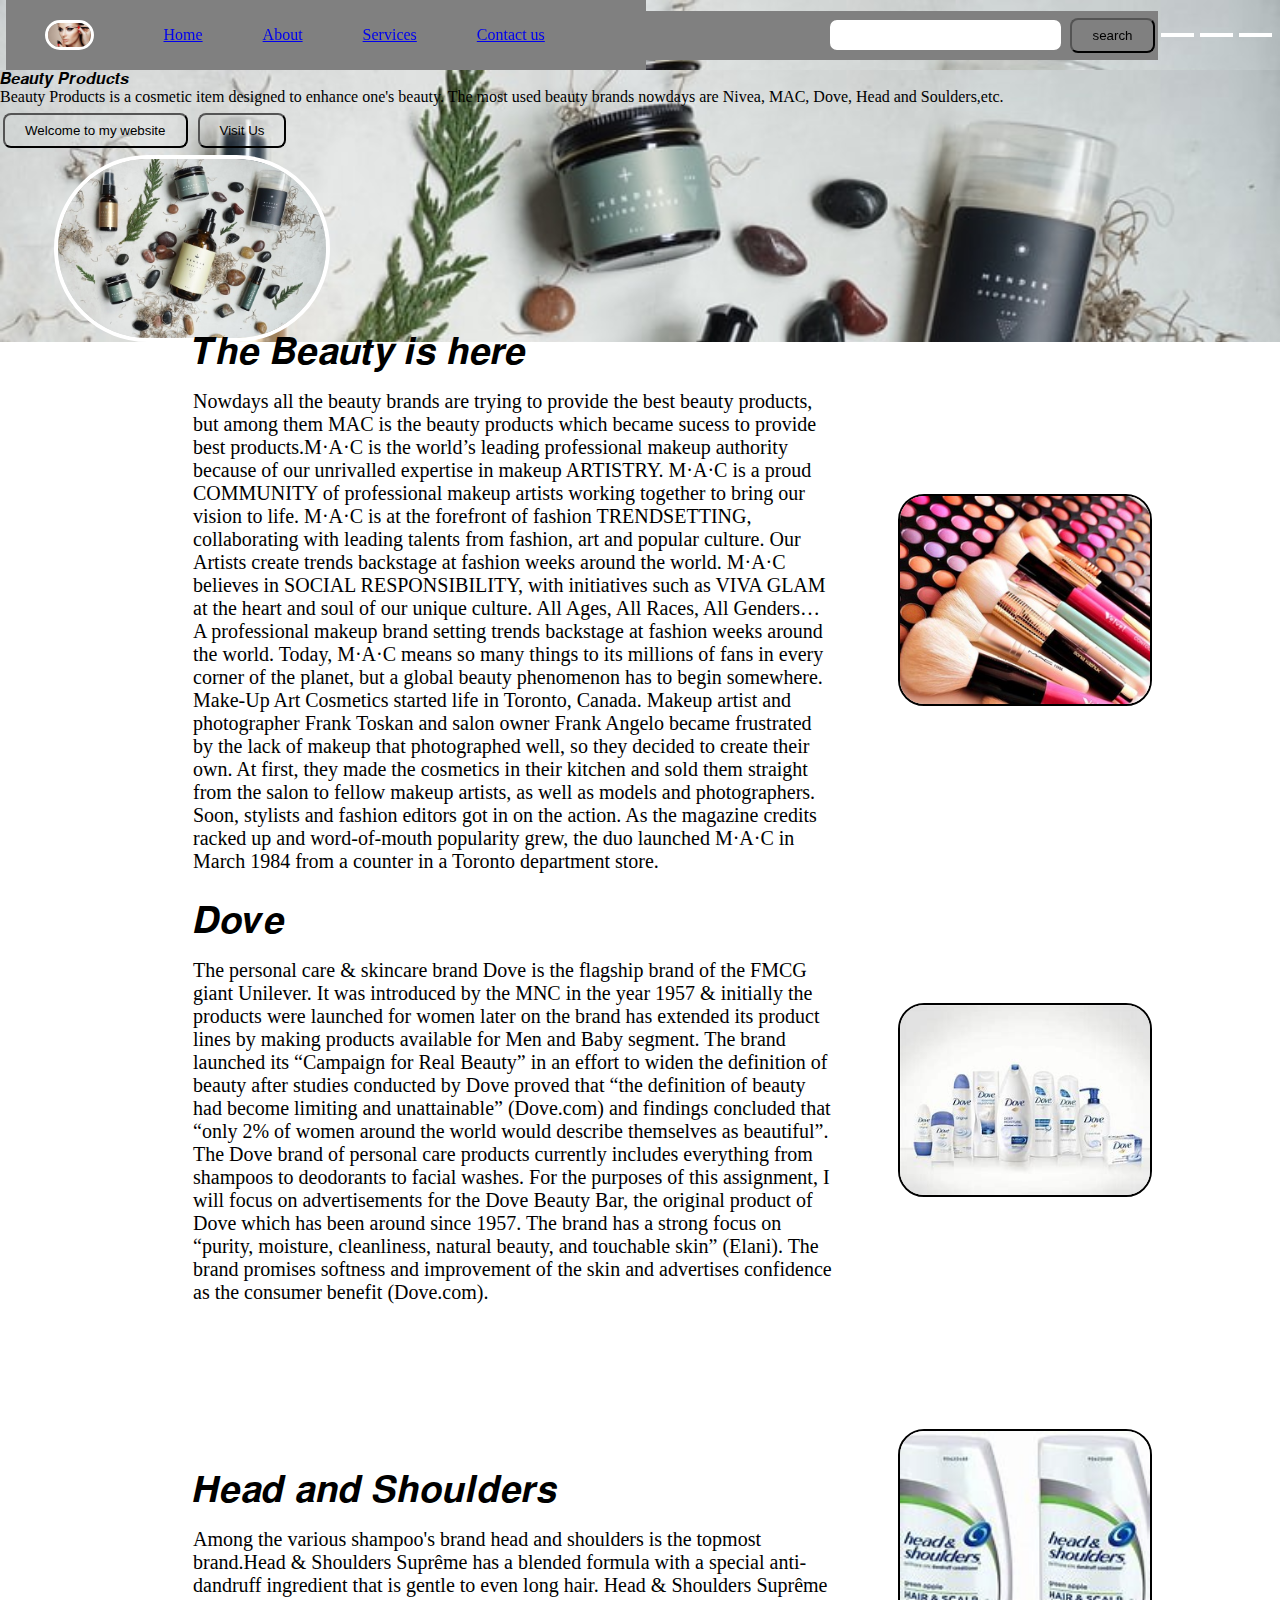
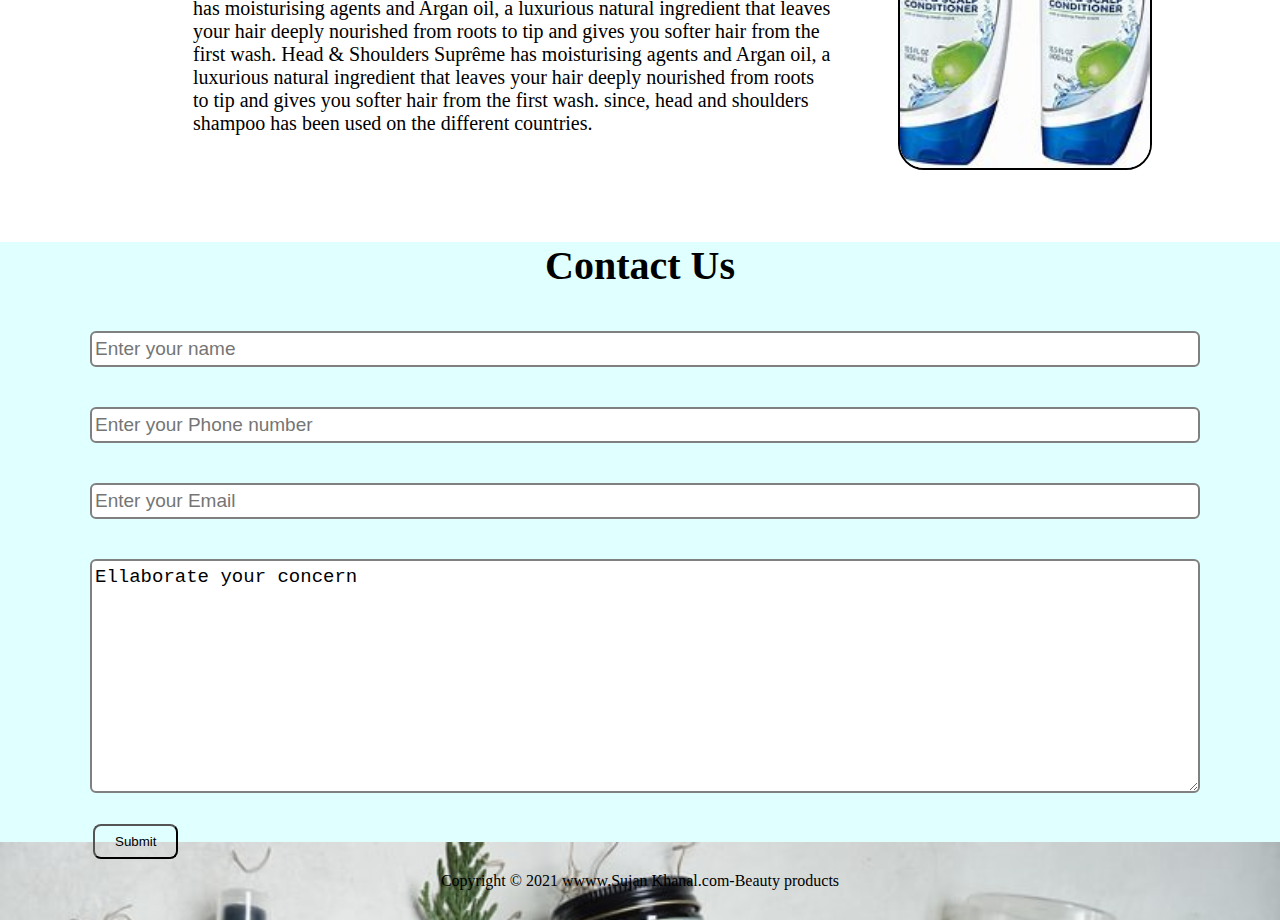
==== index.html @ cdf81185 "A simple website using html and css" ====
<!DOCTYPE html>
<html lang="en">
<head>
    <meta charset="UTF-8">
    <meta http-equiv="X-UA-Compatible" content="IE=edge">
    <meta name="viewport" content="width=device-width, initial-scale=1.0">
    <link rel="stylesheet" href="style.css">
    <title>Beauty Products</title>
</head>
<body>
    <nav class="navbar background h-nav">
        <ul class="nav-list">
            <div class="logo"><img src="beauty.jpg" alt="logo"></div>
        <li><a href="#home">Home</a></li>
        <li><a href="#about">About</a></li>
        <li><a href="#services">Services</a></li>
        <li><a href="#contact">Contact us</a></li>
        </ul>
        <div class="rightNav">
            <input type="text" name="search" id="search">
            <button class="btn btn sm">search</button>
        </div>
        <div class="line"></div>
        <div class="line"></div>
        <div class="line"></div>
    </nav>  
    <section class="background firstsection">
        <div class="box main">
            <div class="firstHalf" id="home">
               <p cla ss="text big">𝑩𝒆𝒂𝒖𝒕𝒚 𝑷𝒓𝒐𝒅𝒖𝒄𝒕𝒔</p>
               <p cla ss="text small">Beauty Products is a cosmetic item designed to enhance one's beauty.
                   The most used beauty brands nowdays are Nivea, MAC, Dove, Head and Soulders,etc.</p>
               <div class="buttons">
                   <button class="btn">Welcome to my website</button>
                   <button class="btn">Visit Us</button>
               </div>

            </div>
            <div class="secondHalf">
                <img src="aaa.jpeg" alt="beauty">
            </div>
        </div>
    </section>
    <section class="section" id="about">
        <div class="paras">
        <p class="sectionTag text-big">𝙏𝙝𝙚 𝘽𝙚𝙖𝙪𝙩𝙮 𝙞𝙨 𝙝𝙚𝙧𝙚 </p>
        <p class="sectionSubTag text-small">Nowdays all the beauty brands are trying to provide the best beauty products, but among them MAC is the beauty products
            which became sucess to provide best products.M·A·C is the world’s leading professional makeup authority because of our unrivalled expertise in makeup ARTISTRY.
            M·A·C is a proud COMMUNITY of professional makeup artists working together to bring our vision to life.

M·A·C is at the forefront of fashion TRENDSETTING, collaborating with leading talents from fashion, art and popular culture. Our Artists create trends backstage at fashion weeks around the world.

M·A·C believes in SOCIAL RESPONSIBILITY, with initiatives such as VIVA GLAM at the heart and soul of our unique culture.
All Ages, All Races, All Genders… A professional makeup brand setting trends backstage at fashion weeks around the world. Today, M·A·C means so many things to its millions of fans in every corner of the planet, but a global beauty phenomenon has to begin somewhere.

Make-Up Art Cosmetics started life in Toronto, Canada. Makeup artist and photographer Frank Toskan and salon owner Frank Angelo became frustrated by the lack of makeup that photographed well, so they decided to create their own. At first, they made the cosmetics in their kitchen and sold them straight from the salon to fellow makeup artists, as well as models and photographers. Soon, stylists and fashion editors got in on the action. As the magazine credits racked up and word-of-mouth popularity grew, the duo launched M·A·C in March 1984 from a counter in a Toronto department store.

        </p>
        </div>
        <div class="thumbnail">
            <img src="mac.jpeg" alt="MAc brand" class="imgfluid">
        </div>
    </section>
    <section class="section section-left" id="services">
        <div class="paras">
        <p class="sectionTag text-big">𝘿𝙤𝙫𝙚 </p>
        <p class="sectionSubTag text-small">The personal care & skincare brand Dove is the flagship brand of the FMCG giant Unilever. It was introduced by the MNC in the year 1957 & initially the products were launched for women later on the brand has extended its product lines by making products available for Men and Baby segment.
            The brand launched its “Campaign for Real Beauty” in an effort to widen the definition of beauty after studies conducted by Dove proved that “the definition of beauty had become limiting and unattainable” (Dove.com) and findings concluded that “only 2% of women around the world would describe themselves as beautiful”.
            The Dove brand of personal care products currently includes everything from shampoos to deodorants to facial washes. For the purposes of this assignment, I will focus on advertisements for the Dove Beauty Bar, the original product of Dove which has been around since 1957. The brand has a strong focus on “purity, moisture, cleanliness, natural beauty, and touchable skin” (Elani). The brand promises softness and improvement of the skin and advertises confidence as the consumer benefit (Dove.com).
        </p>
        </div>
        <div class="thumbnail">
            <img src="dove.jpeg" alt="dove picture" class="imgfluid">
        </div>
        </section>
        <section class="section" id="services">
            <div class="paras">
            <p class="sectionTag text-big">𝙃𝙚𝙖𝙙 𝙖𝙣𝙙 𝙎𝙝𝙤𝙪𝙡𝙙𝙚𝙧𝙨 </p>
            <p class="sectionSubTag text-small">Among the various shampoo's brand head and shoulders is the topmost brand.Head & Shoulders Suprême has a blended formula with a special anti-dandruff ingredient that is gentle to even long hair. Head & Shoulders Suprême has moisturising agents and Argan oil, a luxurious natural ingredient that leaves your hair deeply nourished from roots to tip and gives you softer hair from the first wash. 
                Head & Shoulders Suprême has moisturising agents and Argan oil, a luxurious natural ingredient that leaves your hair deeply nourished from roots to tip and gives you softer hair from the first wash. 
                since, head and shoulders shampoo has been used on the different countries. </p>
                </div>
                <div class="thumbnail">
                    <img src="head.jpeg" alt="Head and shoulder" class="imgfluid">
                </div>
                </section>
                <section class="contact" id="contact">
                    <h2 class="text-center">Contact Us</h2>
                    <div class="form">
                        <input class="form-input" type="text" name="name" id="name" placeholder="Enter your name">
                        <input class="form-input" type="text" name="phone" id="phone" placeholder="Enter your Phone number">
                        <input class="form-input" type="text" name="email" id="emai" placeholder="Enter your Email">
                        <textarea class="form-input" name="text" id="text" cols="30" rows="10">Ellaborate your concern</textarea>
                        <button class="btn">Submit</button>
                    </div>
                </section>
                <footer class="background">
                    <p class="text-footer">
                    Copyright &copy; 2021 wwww.Sujan Khanal.com-Beauty products 
                    </p>
                </footer>

            </body>
            </html>
---- style.css ----
*{
    margin: 0;
    padding: 0;
}
html{
    scroll-behavior: smooth;
}

.logo{
    width: 20%;
    display: flex;
    justify-content: center;
    align-items: center;
}
.logo img{
    width: 33%;
    border: 3px solid white;
    border-radius: 50px;
}
.navbar{
    display: flex;
    align-items: center;
    justify-content: center;
    position: sticky;
    top: 0;
    cursor: pointer;

}

.nav-list{
    width: 50%;
    background-color:grey;
 display: flex;
 align-items: center;  
}

.nav-list li{
    list-style: none;
    padding: 26px 30px;

}

.nav-list li a:hover{
    text-decoration:none;
    color: white;
    font-size: 20px;

}

.rightNav{
    background-color:grey;
    width: 40%;
    text-align: right;
}

#search{
    padding: 5px;
    font-size: 17px;
    border: 2px solid grey;
    border-radius: 9px;
}
.background{
    background: white url("makeup.jpeg");
    background-size: cover;
    background-blend-mode: darken;
}
.firstSection{
    height: 100vh;
}

.box-main{
    display: flex;
    justify-content: center;
    align-items: center;
    color: white;
    font-family: 'Segoe UI', Tahoma, Geneva, Verdana, sans-serif;
    max-width: 50%;
    margin: auto;
    height: 80%;
}
.firstHalf{
    width: 80%;
    display: flex;
    flex-direction: column;
    justify-content: center;

}

.secondHalf{
    width: 30%;

}
.secondHalf img{
    width: 70%;
    border: 4px solid white;
    border-radius: 150px;
    display: block;
    margin: auto;
}

.text-big{
    font-size: 40px;

}
.text-small{
    font-size: 20px;

}
.btn{
    padding: 8px 20px;
    margin: 7px 3px;
    border: 20px light grey;
    border-radius: 8px;
    background: none;
    color:bold black;
    cursor: pointer;
}
.btn-sm{
    padding: 6px 0px;
    vertical-align: middle;
}
.section{
    height: 500px;
    display: flex;
    align-items: center;
    justify-content: space-evenly;
    max-width: 80%;
    margin: auto;
}
.secright{
    flex-direction: row-reverse;
}

.paras{
    padding: 0px 65px;
}
.sectionTag{
    padding: 16px 0;
}
.thumbnail img{
    width: 250px;
    border: 2px solid black;
    border-radius: 26px;
    margin-top: 19px;
}
.contact{
    background-color:lightcyan;
    height: 600px;
}
.text-center{
    text-align: center;
    padding:top 30px;
    font-size: 40px;
}
.form{
    max-width: 1100px;
    margin: 22px auto;
}
.form-input{
    margin: 20px 0;
    padding: 5px 3px;
    width:100%;
    font-size: 19px;
    border: 2px solid grey;
    border-radius: 6px;
}
.text-footer{
    text-align: center;
    padding: 30px 0;
    display: flex;
    justify-content: center;
}
.burger{
    display: none;
    position: absolute;
    cursor: pointer;
    right: 5%;
    top: 15px;

}
.line{
    width: 33px;
    background-color: white;
    height: 4px;
    margin: 3px 3px;
}

@media only screen and (max-width:1140px) {
    .nav-list{
        flex-direction: column;
    }
    .navbar{
        flex-direction: column;
    }
    .rightNav{
        text-align: center;
    }
    #search{
        width: 100%;
    }
    .burger{
        display: block;
    }
    .h-nav{
        height: 22px;
    }
    
}
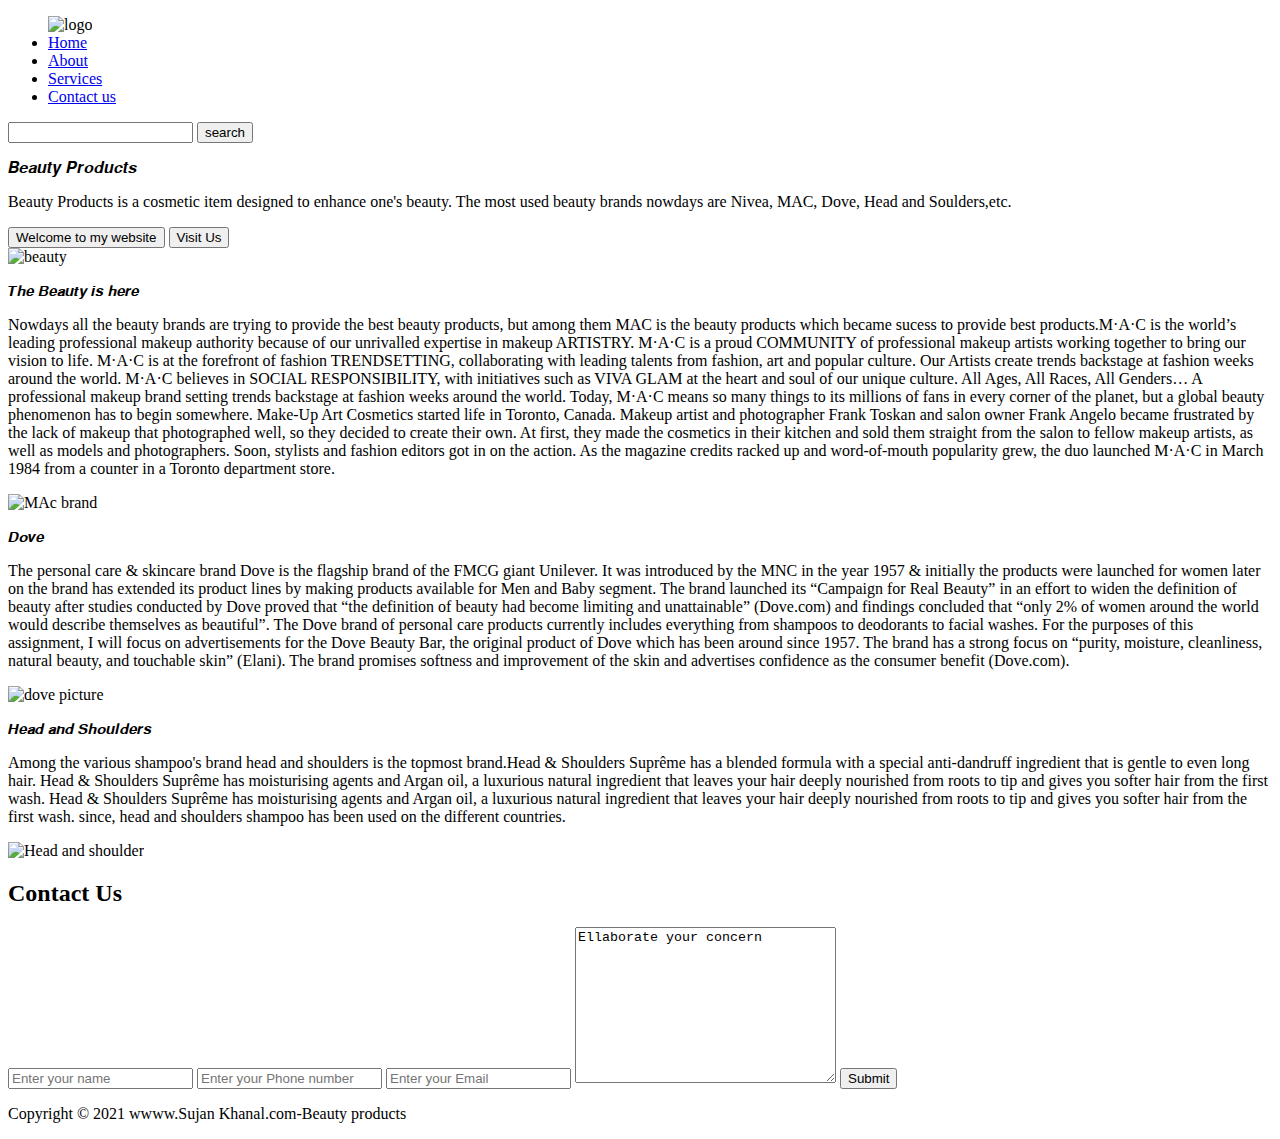
==== commit da09989c: "index code" ====
--- a/index.html
+++ b/index.html
@@ -1,104 +1,104 @@
-<!DOCTYPE html>
-<html lang="en">
-<head>
-    <meta charset="UTF-8">
-    <meta http-equiv="X-UA-Compatible" content="IE=edge">
-    <meta name="viewport" content="width=device-width, initial-scale=1.0">
-    <link rel="stylesheet" href="style.css">
-    <title>Beauty Products</title>
-</head>
-<body>
-    <nav class="navbar background h-nav">
-        <ul class="nav-list">
-            <div class="logo"><img src="beauty.jpg" alt="logo"></div>
-        <li><a href="#home">Home</a></li>
-        <li><a href="#about">About</a></li>
-        <li><a href="#services">Services</a></li>
-        <li><a href="#contact">Contact us</a></li>
-        </ul>
-        <div class="rightNav">
-            <input type="text" name="search" id="search">
-            <button class="btn btn sm">search</button>
-        </div>
-        <div class="line"></div>
-        <div class="line"></div>
-        <div class="line"></div>
-    </nav>  
-    <section class="background firstsection">
-        <div class="box main">
-            <div class="firstHalf" id="home">
-               <p cla ss="text big">𝑩𝒆𝒂𝒖𝒕𝒚 𝑷𝒓𝒐𝒅𝒖𝒄𝒕𝒔</p>
-               <p cla ss="text small">Beauty Products is a cosmetic item designed to enhance one's beauty.
-                   The most used beauty brands nowdays are Nivea, MAC, Dove, Head and Soulders,etc.</p>
-               <div class="buttons">
-                   <button class="btn">Welcome to my website</button>
-                   <button class="btn">Visit Us</button>
-               </div>
-
-            </div>
-            <div class="secondHalf">
-                <img src="aaa.jpeg" alt="beauty">
-            </div>
-        </div>
-    </section>
-    <section class="section" id="about">
-        <div class="paras">
-        <p class="sectionTag text-big">𝙏𝙝𝙚 𝘽𝙚𝙖𝙪𝙩𝙮 𝙞𝙨 𝙝𝙚𝙧𝙚 </p>
-        <p class="sectionSubTag text-small">Nowdays all the beauty brands are trying to provide the best beauty products, but among them MAC is the beauty products
-            which became sucess to provide best products.M·A·C is the world’s leading professional makeup authority because of our unrivalled expertise in makeup ARTISTRY.
-            M·A·C is a proud COMMUNITY of professional makeup artists working together to bring our vision to life.
-
-M·A·C is at the forefront of fashion TRENDSETTING, collaborating with leading talents from fashion, art and popular culture. Our Artists create trends backstage at fashion weeks around the world.
-
-M·A·C believes in SOCIAL RESPONSIBILITY, with initiatives such as VIVA GLAM at the heart and soul of our unique culture.
-All Ages, All Races, All Genders… A professional makeup brand setting trends backstage at fashion weeks around the world. Today, M·A·C means so many things to its millions of fans in every corner of the planet, but a global beauty phenomenon has to begin somewhere.
-
-Make-Up Art Cosmetics started life in Toronto, Canada. Makeup artist and photographer Frank Toskan and salon owner Frank Angelo became frustrated by the lack of makeup that photographed well, so they decided to create their own. At first, they made the cosmetics in their kitchen and sold them straight from the salon to fellow makeup artists, as well as models and photographers. Soon, stylists and fashion editors got in on the action. As the magazine credits racked up and word-of-mouth popularity grew, the duo launched M·A·C in March 1984 from a counter in a Toronto department store.
-
-        </p>
-        </div>
-        <div class="thumbnail">
-            <img src="mac.jpeg" alt="MAc brand" class="imgfluid">
-        </div>
-    </section>
-    <section class="section section-left" id="services">
-        <div class="paras">
-        <p class="sectionTag text-big">𝘿𝙤𝙫𝙚 </p>
-        <p class="sectionSubTag text-small">The personal care & skincare brand Dove is the flagship brand of the FMCG giant Unilever. It was introduced by the MNC in the year 1957 & initially the products were launched for women later on the brand has extended its product lines by making products available for Men and Baby segment.
-            The brand launched its “Campaign for Real Beauty” in an effort to widen the definition of beauty after studies conducted by Dove proved that “the definition of beauty had become limiting and unattainable” (Dove.com) and findings concluded that “only 2% of women around the world would describe themselves as beautiful”.
-            The Dove brand of personal care products currently includes everything from shampoos to deodorants to facial washes. For the purposes of this assignment, I will focus on advertisements for the Dove Beauty Bar, the original product of Dove which has been around since 1957. The brand has a strong focus on “purity, moisture, cleanliness, natural beauty, and touchable skin” (Elani). The brand promises softness and improvement of the skin and advertises confidence as the consumer benefit (Dove.com).
-        </p>
-        </div>
-        <div class="thumbnail">
-            <img src="dove.jpeg" alt="dove picture" class="imgfluid">
-        </div>
-        </section>
-        <section class="section" id="services">
-            <div class="paras">
-            <p class="sectionTag text-big">𝙃𝙚𝙖𝙙 𝙖𝙣𝙙 𝙎𝙝𝙤𝙪𝙡𝙙𝙚𝙧𝙨 </p>
-            <p class="sectionSubTag text-small">Among the various shampoo's brand head and shoulders is the topmost brand.Head & Shoulders Suprême has a blended formula with a special anti-dandruff ingredient that is gentle to even long hair. Head & Shoulders Suprême has moisturising agents and Argan oil, a luxurious natural ingredient that leaves your hair deeply nourished from roots to tip and gives you softer hair from the first wash. 
-                Head & Shoulders Suprême has moisturising agents and Argan oil, a luxurious natural ingredient that leaves your hair deeply nourished from roots to tip and gives you softer hair from the first wash. 
-                since, head and shoulders shampoo has been used on the different countries. </p>
-                </div>
-                <div class="thumbnail">
-                    <img src="head.jpeg" alt="Head and shoulder" class="imgfluid">
-                </div>
-                </section>
-                <section class="contact" id="contact">
-                    <h2 class="text-center">Contact Us</h2>
-                    <div class="form">
-                        <input class="form-input" type="text" name="name" id="name" placeholder="Enter your name">
-                        <input class="form-input" type="text" name="phone" id="phone" placeholder="Enter your Phone number">
-                        <input class="form-input" type="text" name="email" id="emai" placeholder="Enter your Email">
-                        <textarea class="form-input" name="text" id="text" cols="30" rows="10">Ellaborate your concern</textarea>
-                        <button class="btn">Submit</button>
-                    </div>
-                </section>
-                <footer class="background">
-                    <p class="text-footer">
-                    Copyright &copy; 2021 wwww.Sujan Khanal.com-Beauty products 
-                    </p>
-                </footer>
-
-            </body>
+<!DOCTYPE html>
+<html lang="en">
+<head>
+    <meta charset="UTF-8">
+    <meta http-equiv="X-UA-Compatible" content="IE=edge">
+    <meta name="viewport" content="width=device-width, initial-scale=1.0">
+    <link rel="stylesheet" href="style.css">
+    <title>Beauty Products</title>
+</head>
+<body>
+    <nav class="navbar background h-nav">
+        <ul class="nav-list">
+            <div class="logo"><img src="beauty.jpg" alt="logo"></div>
+        <li><a href="#home">Home</a></li>
+        <li><a href="#about">About</a></li>
+        <li><a href="#services">Services</a></li>
+        <li><a href="#contact">Contact us</a></li>
+        </ul>
+        <div class="rightNav">
+            <input type="text" name="search" id="search">
+            <button class="btn btn sm">search</button>
+        </div>
+        <div class="line"></div>
+        <div class="line"></div>
+        <div class="line"></div>
+    </nav>  
+    <section class="background firstsection">
+        <div class="box main">
+            <div class="firstHalf" id="home">
+               <p cla ss="text big">𝑩𝒆𝒂𝒖𝒕𝒚 𝑷𝒓𝒐𝒅𝒖𝒄𝒕𝒔</p>
+               <p cla ss="text small">Beauty Products is a cosmetic item designed to enhance one's beauty.
+                   The most used beauty brands nowdays are Nivea, MAC, Dove, Head and Soulders,etc.</p>
+               <div class="buttons">
+                   <button class="btn">Welcome to my website</button>
+                   <button class="btn">Visit Us</button>
+               </div>
+
+            </div>
+            <div class="secondHalf">
+                <img src="aaa.jpeg" alt="beauty">
+            </div>
+        </div>
+    </section>
+    <section class="section" id="about">
+        <div class="paras">
+        <p class="sectionTag text-big">𝙏𝙝𝙚 𝘽𝙚𝙖𝙪𝙩𝙮 𝙞𝙨 𝙝𝙚𝙧𝙚 </p>
+        <p class="sectionSubTag text-small">Nowdays all the beauty brands are trying to provide the best beauty products, but among them MAC is the beauty products
+            which became sucess to provide best products.M·A·C is the world’s leading professional makeup authority because of our unrivalled expertise in makeup ARTISTRY.
+            M·A·C is a proud COMMUNITY of professional makeup artists working together to bring our vision to life.
+
+M·A·C is at the forefront of fashion TRENDSETTING, collaborating with leading talents from fashion, art and popular culture. Our Artists create trends backstage at fashion weeks around the world.
+
+M·A·C believes in SOCIAL RESPONSIBILITY, with initiatives such as VIVA GLAM at the heart and soul of our unique culture.
+All Ages, All Races, All Genders… A professional makeup brand setting trends backstage at fashion weeks around the world. Today, M·A·C means so many things to its millions of fans in every corner of the planet, but a global beauty phenomenon has to begin somewhere.
+
+Make-Up Art Cosmetics started life in Toronto, Canada. Makeup artist and photographer Frank Toskan and salon owner Frank Angelo became frustrated by the lack of makeup that photographed well, so they decided to create their own. At first, they made the cosmetics in their kitchen and sold them straight from the salon to fellow makeup artists, as well as models and photographers. Soon, stylists and fashion editors got in on the action. As the magazine credits racked up and word-of-mouth popularity grew, the duo launched M·A·C in March 1984 from a counter in a Toronto department store.
+
+        </p>
+        </div>
+        <div class="thumbnail">
+            <img src="mac.jpeg" alt="MAc brand" class="imgfluid">
+        </div>
+    </section>
+    <section class="section section-left" id="services">
+        <div class="paras">
+        <p class="sectionTag text-big">𝘿𝙤𝙫𝙚 </p>
+        <p class="sectionSubTag text-small">The personal care & skincare brand Dove is the flagship brand of the FMCG giant Unilever. It was introduced by the MNC in the year 1957 & initially the products were launched for women later on the brand has extended its product lines by making products available for Men and Baby segment.
+            The brand launched its “Campaign for Real Beauty” in an effort to widen the definition of beauty after studies conducted by Dove proved that “the definition of beauty had become limiting and unattainable” (Dove.com) and findings concluded that “only 2% of women around the world would describe themselves as beautiful”.
+            The Dove brand of personal care products currently includes everything from shampoos to deodorants to facial washes. For the purposes of this assignment, I will focus on advertisements for the Dove Beauty Bar, the original product of Dove which has been around since 1957. The brand has a strong focus on “purity, moisture, cleanliness, natural beauty, and touchable skin” (Elani). The brand promises softness and improvement of the skin and advertises confidence as the consumer benefit (Dove.com).
+        </p>
+        </div>
+        <div class="thumbnail">
+            <img src="dove.jpeg" alt="dove picture" class="imgfluid">
+        </div>
+        </section>
+        <section class="section" id="services">
+            <div class="paras">
+            <p class="sectionTag text-big">𝙃𝙚𝙖𝙙 𝙖𝙣𝙙 𝙎𝙝𝙤𝙪𝙡𝙙𝙚𝙧𝙨 </p>
+            <p class="sectionSubTag text-small">Among the various shampoo's brand head and shoulders is the topmost brand.Head & Shoulders Suprême has a blended formula with a special anti-dandruff ingredient that is gentle to even long hair. Head & Shoulders Suprême has moisturising agents and Argan oil, a luxurious natural ingredient that leaves your hair deeply nourished from roots to tip and gives you softer hair from the first wash. 
+                Head & Shoulders Suprême has moisturising agents and Argan oil, a luxurious natural ingredient that leaves your hair deeply nourished from roots to tip and gives you softer hair from the first wash. 
+                since, head and shoulders shampoo has been used on the different countries. </p>
+                </div>
+                <div class="thumbnail">
+                    <img src="head.jpeg" alt="Head and shoulder" class="imgfluid">
+                </div>
+                </section>
+                <section class="contact" id="contact">
+                    <h2 class="text-center">Contact Us</h2>
+                    <div class="form">
+                        <input class="form-input" type="text" name="name" id="name" placeholder="Enter your name">
+                        <input class="form-input" type="text" name="phone" id="phone" placeholder="Enter your Phone number">
+                        <input class="form-input" type="text" name="email" id="emai" placeholder="Enter your Email">
+                        <textarea class="form-input" name="text" id="text" cols="30" rows="10">Ellaborate your concern</textarea>
+                        <button class="btn">Submit</button>
+                    </div>
+                </section>
+                <footer class="background">
+                    <p class="text-footer">
+                    Copyright &copy; 2021 wwww.Sujan Khanal.com-Beauty products 
+                    </p>
+                </footer>
+
+            </body>
             </html>